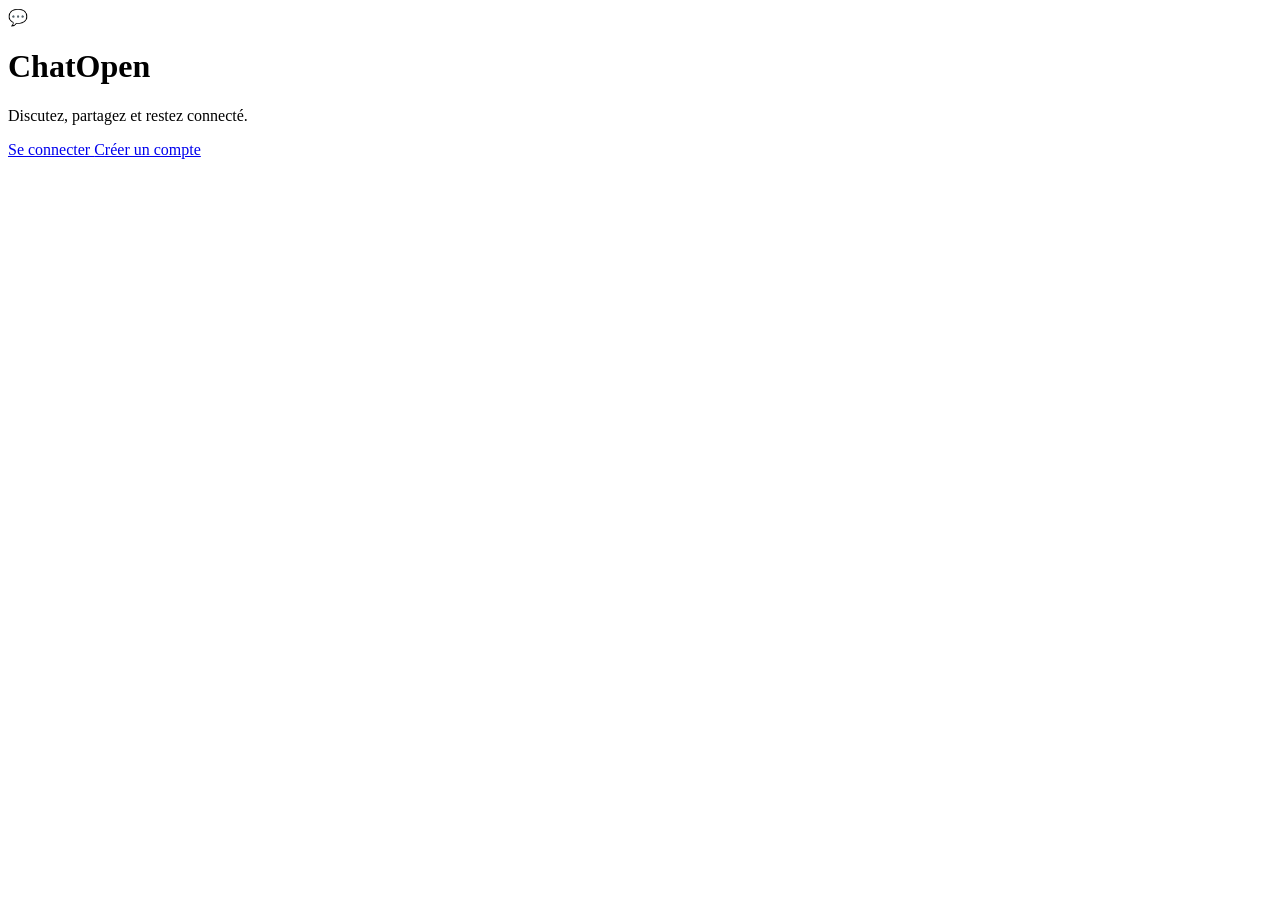
==== index.html @ c6deff5c "Create index.html" ====
<!DOCTYPE html>
<html lang="fr">
<head>
    <meta charset="UTF-8">
    <meta name="viewport" content="width=device-width, initial-scale=1.0">

    <title>ChatOpen</title>

    <link rel="stylesheet" href="css/style.css">
</head>

<body>

    <div class="welcome">

        <div class="logo">
            💬
        </div>

        <h1>ChatOpen</h1>

        <p>
            Discutez, partagez et restez connecté.
        </p>

        <div class="buttons">
            <a href="login.html" class="btn login">
                Se connecter
            </a>

            <a href="register.html" class="btn register">
                Créer un compte
            </a>
        </div>

    </div>

    <script src="js/app.js"></script>

</body>
</html>
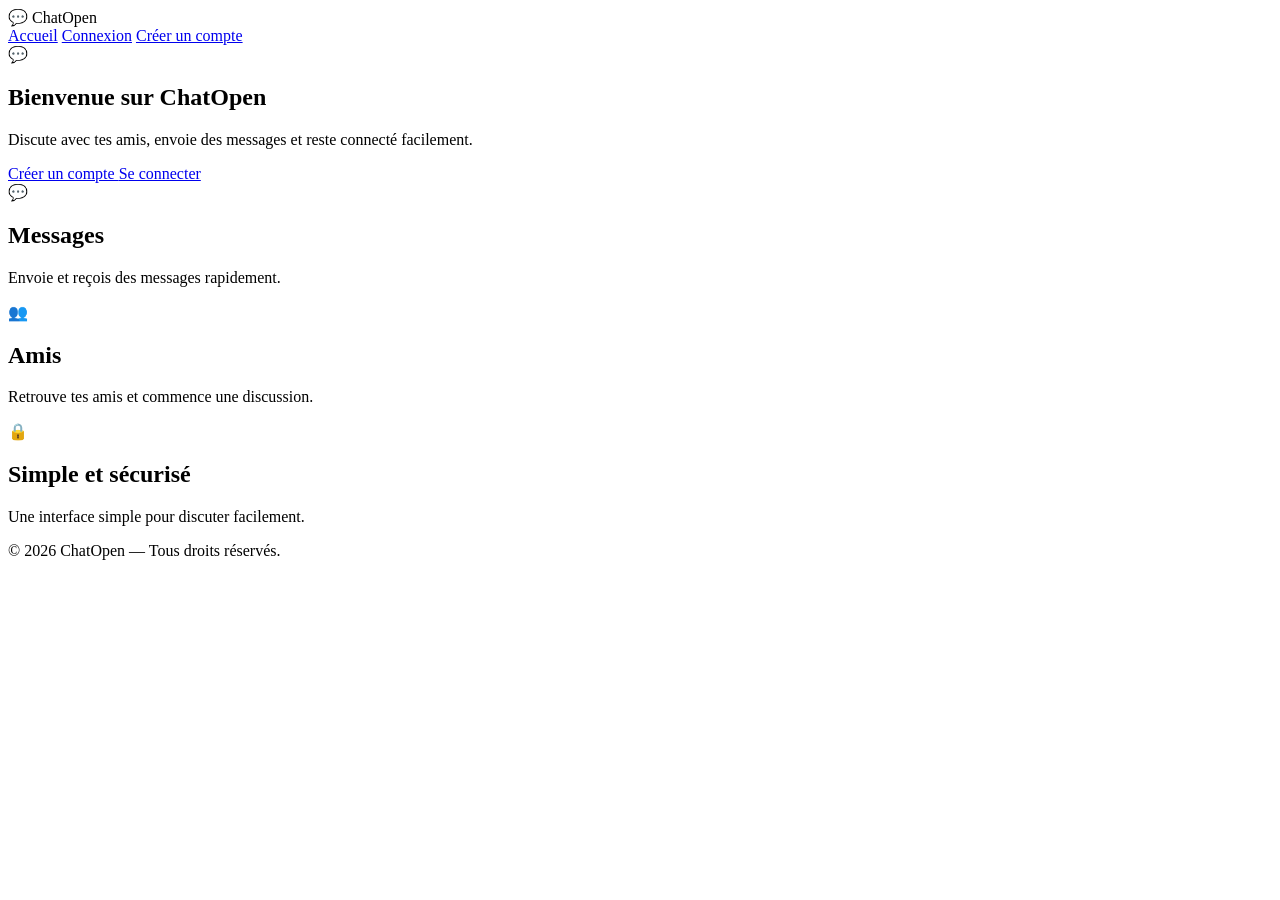
==== commit 1ce9cec6: "Update index.html" ====
--- a/index.html
+++ b/index.html
@@ -3,39 +3,83 @@
 <head>
     <meta charset="UTF-8">
     <meta name="viewport" content="width=device-width, initial-scale=1.0">
-
     <title>ChatOpen</title>
 
-    <link rel="stylesheet" href="css/style.css">
+    <link rel="stylesheet" href="CSS/style.css">
 </head>
 
 <body>
 
-    <div class="welcome">
-
+    <header class="header">
         <div class="logo">
-            💬
+            <span>💬</span> ChatOpen
         </div>
 
-        <h1>ChatOpen</h1>
+        <nav>
+            <a href="index.html">Accueil</a>
+            <a href="login.html">Connexion</a>
+            <a href="register.html">Créer un compte</a>
+        </nav>
+    </header>
 
-        <p>
-            Discutez, partagez et restez connecté.
-        </p>
+    <main class="hero">
 
-        <div class="buttons">
-            <a href="login.html" class="btn login">
-                Se connecter
-            </a>
+        <section class="hero-content">
 
-            <a href="register.html" class="btn register">
-                Créer un compte
-            </a>
+            <div class="icon">💬</div>
+
+            <h1>Bienvenue sur <span>ChatOpen</span></h1>
+
+            <p>
+                Discute avec tes amis, envoie des messages
+                et reste connecté facilement.
+            </p>
+
+            <div class="buttons">
+                <a href="register.html" class="btn primary">
+                    Créer un compte
+                </a>
+
+                <a href="login.html" class="btn secondary">
+                    Se connecter
+                </a>
+            </div>
+
+        </section>
+
+    </main>
+
+    <section class="features">
+
+        <div class="feature">
+            <div class="feature-icon">💬</div>
+            <h2>Messages</h2>
+            <p>
+                Envoie et reçois des messages rapidement.
+            </p>
         </div>
 
-    </div>
+        <div class="feature">
+            <div class="feature-icon">👥</div>
+            <h2>Amis</h2>
+            <p>
+                Retrouve tes amis et commence une discussion.
+            </p>
+        </div>
 
-    <script src="js/app.js"></script>
+        <div class="feature">
+            <div class="feature-icon">🔒</div>
+            <h2>Simple et sécurisé</h2>
+            <p>
+                Une interface simple pour discuter facilement.
+            </p>
+        </div>
+
+    </section>
+
+    <footer>
+        <p>© 2026 ChatOpen — Tous droits réservés.</p>
+    </footer>
 
 </body>
 </html>
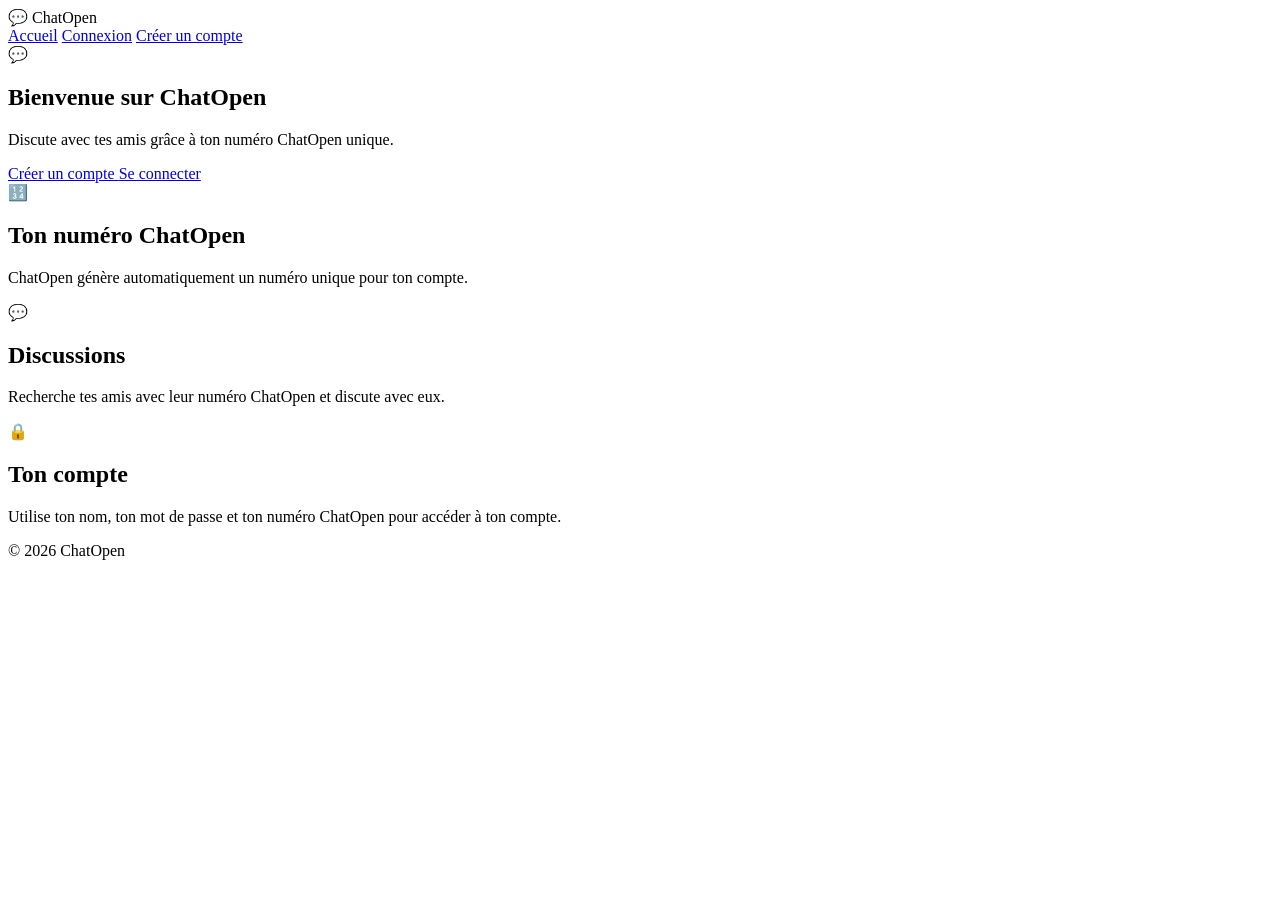
==== commit d02b3073: "Update index.html" ====
--- a/index.html
+++ b/index.html
@@ -3,6 +3,7 @@
 <head>
     <meta charset="UTF-8">
     <meta name="viewport" content="width=device-width, initial-scale=1.0">
+
     <title>ChatOpen</title>
 
     <link rel="stylesheet" href="CSS/style.css">
@@ -11,8 +12,9 @@
 <body>
 
     <header class="header">
+
         <div class="logo">
-            <span>💬</span> ChatOpen
+            💬 ChatOpen
         </div>
 
         <nav>
@@ -20,65 +22,118 @@
             <a href="login.html">Connexion</a>
             <a href="register.html">Créer un compte</a>
         </nav>
+
     </header>
+
 
     <main class="hero">
 
         <section class="hero-content">
 
-            <div class="icon">💬</div>
+            <div class="icon">
+                💬
+            </div>
 
-            <h1>Bienvenue sur <span>ChatOpen</span></h1>
+            <h1>
+                Bienvenue sur
+                <span>ChatOpen</span>
+            </h1>
 
             <p>
-                Discute avec tes amis, envoie des messages
-                et reste connecté facilement.
+                Discute avec tes amis grâce à ton
+                numéro ChatOpen unique.
             </p>
 
+
             <div class="buttons">
-                <a href="register.html" class="btn primary">
+
+                <a
+                    href="register.html"
+                    class="btn primary"
+                >
                     Créer un compte
                 </a>
 
-                <a href="login.html" class="btn secondary">
+
+                <a
+                    href="login.html"
+                    class="btn secondary"
+                >
                     Se connecter
                 </a>
+
             </div>
 
         </section>
 
     </main>
 
+
     <section class="features">
 
         <div class="feature">
-            <div class="feature-icon">💬</div>
-            <h2>Messages</h2>
+
+            <div class="feature-icon">
+                🔢
+            </div>
+
+            <h2>
+                Ton numéro ChatOpen
+            </h2>
+
             <p>
-                Envoie et reçois des messages rapidement.
+                ChatOpen génère automatiquement
+                un numéro unique pour ton compte.
             </p>
+
         </div>
 
+
         <div class="feature">
-            <div class="feature-icon">👥</div>
-            <h2>Amis</h2>
+
+            <div class="feature-icon">
+                💬
+            </div>
+
+            <h2>
+                Discussions
+            </h2>
+
             <p>
-                Retrouve tes amis et commence une discussion.
+                Recherche tes amis avec leur
+                numéro ChatOpen et discute avec eux.
             </p>
+
         </div>
 
+
         <div class="feature">
-            <div class="feature-icon">🔒</div>
-            <h2>Simple et sécurisé</h2>
+
+            <div class="feature-icon">
+                🔒
+            </div>
+
+            <h2>
+                Ton compte
+            </h2>
+
             <p>
-                Une interface simple pour discuter facilement.
+                Utilise ton nom, ton mot de passe
+                et ton numéro ChatOpen pour accéder
+                à ton compte.
             </p>
+
         </div>
 
     </section>
 
+
     <footer>
-        <p>© 2026 ChatOpen — Tous droits réservés.</p>
+
+        <p>
+            © 2026 ChatOpen
+        </p>
+
     </footer>
 
 </body>
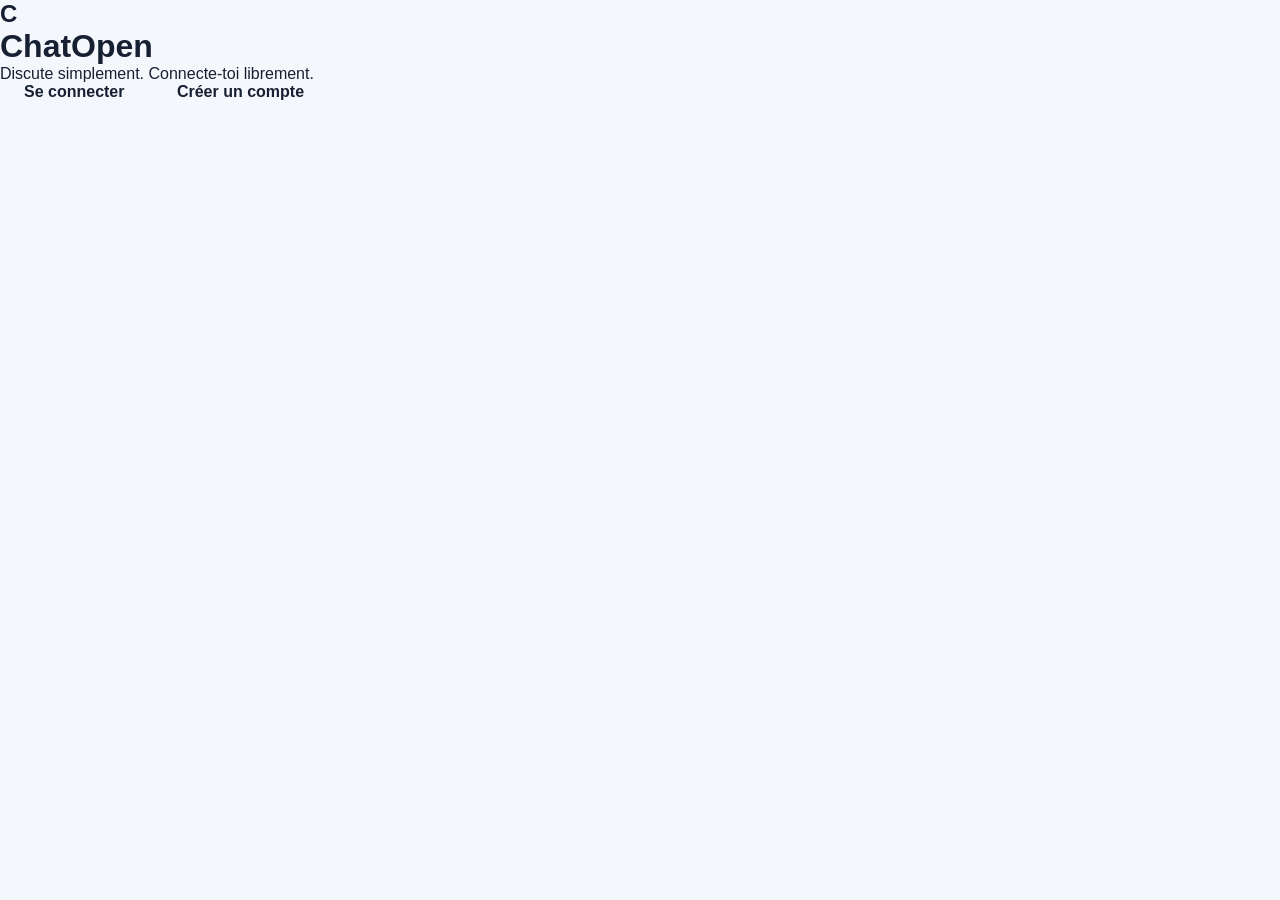
==== commit 7812a735: "Update index.html" ====
--- a/index.html
+++ b/index.html
@@ -1,140 +1,21 @@
 <!DOCTYPE html>
 <html lang="fr">
 <head>
-    <meta charset="UTF-8">
-    <meta name="viewport" content="width=device-width, initial-scale=1.0">
-
-    <title>ChatOpen</title>
-
-    <link rel="stylesheet" href="CSS/style.css">
+  <meta charset="UTF-8">
+  <meta name="viewport" content="width=device-width, initial-scale=1.0">
+  <title>ChatOpen</title>
+  <link rel="stylesheet" href="css/style.css">
 </head>
 
 <body>
+  <main class="welcome">
+    <div class="logo">C</div>
 
-    <header class="header">
+    <h1>ChatOpen</h1>
+    <p>Discute simplement. Connecte-toi librement.</p>
 
-        <div class="logo">
-            💬 ChatOpen
-        </div>
-
-        <nav>
-            <a href="index.html">Accueil</a>
-            <a href="login.html">Connexion</a>
-            <a href="register.html">Créer un compte</a>
-        </nav>
-
-    </header>
-
-
-    <main class="hero">
-
-        <section class="hero-content">
-
-            <div class="icon">
-                💬
-            </div>
-
-            <h1>
-                Bienvenue sur
-                <span>ChatOpen</span>
-            </h1>
-
-            <p>
-                Discute avec tes amis grâce à ton
-                numéro ChatOpen unique.
-            </p>
-
-
-            <div class="buttons">
-
-                <a
-                    href="register.html"
-                    class="btn primary"
-                >
-                    Créer un compte
-                </a>
-
-
-                <a
-                    href="login.html"
-                    class="btn secondary"
-                >
-                    Se connecter
-                </a>
-
-            </div>
-
-        </section>
-
-    </main>
-
-
-    <section class="features">
-
-        <div class="feature">
-
-            <div class="feature-icon">
-                🔢
-            </div>
-
-            <h2>
-                Ton numéro ChatOpen
-            </h2>
-
-            <p>
-                ChatOpen génère automatiquement
-                un numéro unique pour ton compte.
-            </p>
-
-        </div>
-
-
-        <div class="feature">
-
-            <div class="feature-icon">
-                💬
-            </div>
-
-            <h2>
-                Discussions
-            </h2>
-
-            <p>
-                Recherche tes amis avec leur
-                numéro ChatOpen et discute avec eux.
-            </p>
-
-        </div>
-
-
-        <div class="feature">
-
-            <div class="feature-icon">
-                🔒
-            </div>
-
-            <h2>
-                Ton compte
-            </h2>
-
-            <p>
-                Utilise ton nom, ton mot de passe
-                et ton numéro ChatOpen pour accéder
-                à ton compte.
-            </p>
-
-        </div>
-
-    </section>
-
-
-    <footer>
-
-        <p>
-            © 2026 ChatOpen
-        </p>
-
-    </footer>
-
+    <a href="login.html" class="btn">Se connecter</a>
+    <a href="register.html" class="btn btn-light">Créer un compte</a>
+  </main>
 </body>
 </html>
--- a/css/style.css
+++ b/css/style.css
@@ -0,0 +1,544 @@
+/* ==========================================
+   ChatOpen - CSS/style.css
+   ========================================== */
+
+
+/* ==========================================
+   RESET
+   ========================================== */
+
+* {
+    margin: 0;
+    padding: 0;
+    box-sizing: border-box;
+}
+
+html {
+    scroll-behavior: smooth;
+}
+
+body {
+    font-family: Arial, Helvetica, sans-serif;
+    background: #f4f7fb;
+    color: #172033;
+    min-height: 100vh;
+}
+
+
+/* ==========================================
+   LIENS
+   ========================================== */
+
+a {
+    text-decoration: none;
+    color: inherit;
+}
+
+
+/* ==========================================
+   BOUTONS
+   ========================================== */
+
+button {
+    border: none;
+    cursor: pointer;
+    font-family: inherit;
+}
+
+
+/* ==========================================
+   HEADER - ACCUEIL
+   ========================================== */
+
+.header {
+    width: 100%;
+    padding: 18px 7%;
+    background: #ffffff;
+    display: flex;
+    justify-content: space-between;
+    align-items: center;
+    border-bottom: 1px solid #e5e9f0;
+}
+
+.logo {
+    font-size: 24px;
+    font-weight: 700;
+}
+
+.logo span {
+    margin-right: 6px;
+}
+
+.header nav {
+    display: flex;
+    gap: 22px;
+}
+
+.header nav a {
+    font-size: 15px;
+    font-weight: 600;
+}
+
+.header nav a:hover {
+    opacity: 0.7;
+}
+
+
+/* ==========================================
+   PAGE D'ACCUEIL
+   ========================================== */
+
+.hero {
+    min-height: 500px;
+    display: flex;
+    justify-content: center;
+    align-items: center;
+    text-align: center;
+    padding: 60px 20px;
+}
+
+.hero-content {
+    max-width: 650px;
+}
+
+.icon {
+    font-size: 65px;
+    margin-bottom: 20px;
+}
+
+.hero h1 {
+    font-size: 42px;
+    margin-bottom: 18px;
+}
+
+.hero h1 span {
+    font-weight: 800;
+}
+
+.hero p {
+    font-size: 18px;
+    line-height: 1.6;
+    color: #667085;
+}
+
+
+/* ==========================================
+   BOUTONS ACCUEIL
+   ========================================== */
+
+.buttons {
+    display: flex;
+    justify-content: center;
+    gap: 15px;
+    margin-top: 30px;
+    flex-wrap: wrap;
+}
+
+.btn {
+    padding: 14px 24px;
+    border-radius: 10px;
+    font-weight: 700;
+    transition: 0.2s;
+}
+
+.btn:hover {
+    transform: translateY(-2px);
+}
+
+.btn.primary {
+    background: #2563eb;
+    color: #ffffff;
+}
+
+.btn.secondary {
+    background: #e8eefc;
+    color: #1d4ed8;
+}
+
+
+/* ==========================================
+   FEATURES
+   ========================================== */
+
+.features {
+    max-width: 1100px;
+    margin: 0 auto;
+    padding: 30px 20px 70px;
+    display: grid;
+    grid-template-columns: repeat(3, 1fr);
+    gap: 20px;
+}
+
+.feature {
+    background: #ffffff;
+    padding: 30px 22px;
+    border-radius: 16px;
+    text-align: center;
+    border: 1px solid #e5e9f0;
+}
+
+.feature-icon {
+    font-size: 38px;
+    margin-bottom: 15px;
+}
+
+.feature h2 {
+    font-size: 20px;
+    margin-bottom: 10px;
+}
+
+.feature p {
+    color: #667085;
+    line-height: 1.5;
+}
+
+
+/* ==========================================
+   FOOTER
+   ========================================== */
+
+footer {
+    text-align: center;
+    padding: 25px;
+    color: #667085;
+    font-size: 14px;
+}
+
+
+/* ==========================================
+   AUTHENTIFICATION
+   ========================================== */
+
+.auth-container {
+    min-height: 100vh;
+    display: flex;
+    justify-content: center;
+    align-items: center;
+    padding: 25px;
+}
+
+.auth-box {
+    width: 100%;
+    max-width: 430px;
+    background: #ffffff;
+    padding: 35px;
+    border-radius: 18px;
+    border: 1px solid #e5e9f0;
+    box-shadow: 0 10px 30px rgba(0, 0, 0, 0.06);
+}
+
+.auth-box .logo {
+    text-align: center;
+    margin-bottom: 25px;
+}
+
+.auth-box h1 {
+    text-align: center;
+    font-size: 30px;
+    margin-bottom: 10px;
+}
+
+.auth-box > p {
+    text-align: center;
+    color: #667085;
+    margin-bottom: 25px;
+}
+
+
+/* ==========================================
+   FORMULAIRES
+   ========================================== */
+
+form {
+    display: flex;
+    flex-direction: column;
+}
+
+form label {
+    font-size: 14px;
+    font-weight: 600;
+    margin-bottom: 7px;
+}
+
+form input {
+    width: 100%;
+    padding: 14px;
+    margin-bottom: 18px;
+    border: 1px solid #d5dbe5;
+    border-radius: 10px;
+    outline: none;
+    font-size: 15px;
+}
+
+form input:focus {
+    border-color: #2563eb;
+}
+
+form button {
+    padding: 14px;
+    border-radius: 10px;
+    background: #2563eb;
+    color: #ffffff;
+    font-size: 15px;
+    font-weight: 700;
+    margin-top: 5px;
+}
+
+form button:hover {
+    opacity: 0.9;
+}
+
+
+/* ==========================================
+   LIENS AUTHENTIFICATION
+   ========================================== */
+
+.auth-link {
+    margin-top: 20px;
+}
+
+.auth-link a {
+    font-weight: 700;
+    color: #2563eb;
+}
+
+.back-link {
+    display: block;
+    text-align: center;
+    margin-top: 20px;
+    color: #667085;
+    font-size: 14px;
+}
+
+
+/* ==========================================
+   APPLICATION CHAT
+   ========================================== */
+
+.chat-app {
+    width: 100%;
+    height: 100vh;
+    display: flex;
+    flex-direction: column;
+    background: #eef2f7;
+}
+
+
+/* ==========================================
+   HEADER DU CHAT
+   ========================================== */
+
+.chat-header {
+    min-height: 70px;
+    padding: 12px 18px;
+    background: #ffffff;
+    display: flex;
+    justify-content: space-between;
+    align-items: center;
+    border-bottom: 1px solid #dfe4ec;
+}
+
+.chat-logo {
+    font-size: 21px;
+    font-weight: 700;
+}
+
+.chat-user {
+    display: flex;
+    align-items: center;
+    gap: 12px;
+}
+
+.current-username {
+    font-size: 14px;
+    font-weight: 600;
+}
+
+#logoutButton {
+    padding: 9px 12px;
+    border-radius: 8px;
+    background: #eef2f7;
+    color: #344054;
+    font-size: 13px;
+    font-weight: 600;
+}
+
+#logoutButton:hover {
+    background: #e2e8f0;
+}
+
+
+/* ==========================================
+   MESSAGES
+   ========================================== */
+
+.messages {
+    flex: 1;
+    overflow-y: auto;
+    padding: 20px;
+    display: flex;
+    flex-direction: column;
+    gap: 12px;
+}
+
+
+/* MESSAGE */
+
+.message {
+    max-width: 75%;
+    padding: 10px 13px;
+    border-radius: 14px;
+    word-wrap: break-word;
+}
+
+.my-message {
+    align-self: flex-end;
+    background: #2563eb;
+    color: #ffffff;
+    border-bottom-right-radius: 4px;
+}
+
+.other-message {
+    align-self: flex-start;
+    background: #ffffff;
+    color: #172033;
+    border-bottom-left-radius: 4px;
+}
+
+
+/* NOM */
+
+.message-user {
+    font-size: 12px;
+    font-weight: 700;
+    margin-bottom: 4px;
+    opacity: 0.8;
+}
+
+
+/* TEXTE */
+
+.message-text {
+    font-size: 15px;
+    line-height: 1.4;
+}
+
+
+/* HEURE */
+
+.message-time {
+    font-size: 10px;
+    margin-top: 5px;
+    opacity: 0.7;
+    text-align: right;
+}
+
+
+/* ==========================================
+   ZONE D'ÉCRITURE
+   ========================================== */
+
+.chat-input-area {
+    width: 100%;
+    padding: 12px;
+    background: #ffffff;
+    border-top: 1px solid #dfe4ec;
+    display: flex;
+    gap: 10px;
+}
+
+#messageInput {
+    flex: 1;
+    min-width: 0;
+    padding: 13px 15px;
+    border: 1px solid #d5dbe5;
+    border-radius: 12px;
+    outline: none;
+    font-size: 15px;
+}
+
+#messageInput:focus {
+    border-color: #2563eb;
+}
+
+#sendButton {
+    padding: 13px 18px;
+    border-radius: 12px;
+    background: #2563eb;
+    color: #ffffff;
+    font-weight: 700;
+}
+
+#sendButton:hover {
+    opacity: 0.9;
+}
+
+
+/* ==========================================
+   MOBILE
+   ========================================== */
+
+@media (max-width: 700px) {
+
+    .header {
+        padding: 15px;
+    }
+
+    .header nav {
+        gap: 10px;
+    }
+
+    .header nav a {
+        font-size: 12px;
+    }
+
+    .hero {
+        min-height: 450px;
+        padding: 40px 20px;
+    }
+
+    .hero h1 {
+        font-size: 32px;
+    }
+
+    .hero p {
+        font-size: 16px;
+    }
+
+    .features {
+        grid-template-columns: 1fr;
+        padding-bottom: 40px;
+    }
+
+    .auth-box {
+        padding: 25px 20px;
+    }
+
+    .chat-header {
+        padding: 10px 12px;
+    }
+
+    .chat-logo {
+        font-size: 18px;
+    }
+
+    .current-username {
+        display: none;
+    }
+
+    .messages {
+        padding: 12px;
+    }
+
+    .message {
+        max-width: 85%;
+    }
+
+    .chat-input-area {
+        padding: 9px;
+    }
+
+    #sendButton {
+        padding: 12px 14px;
+    }
+}
